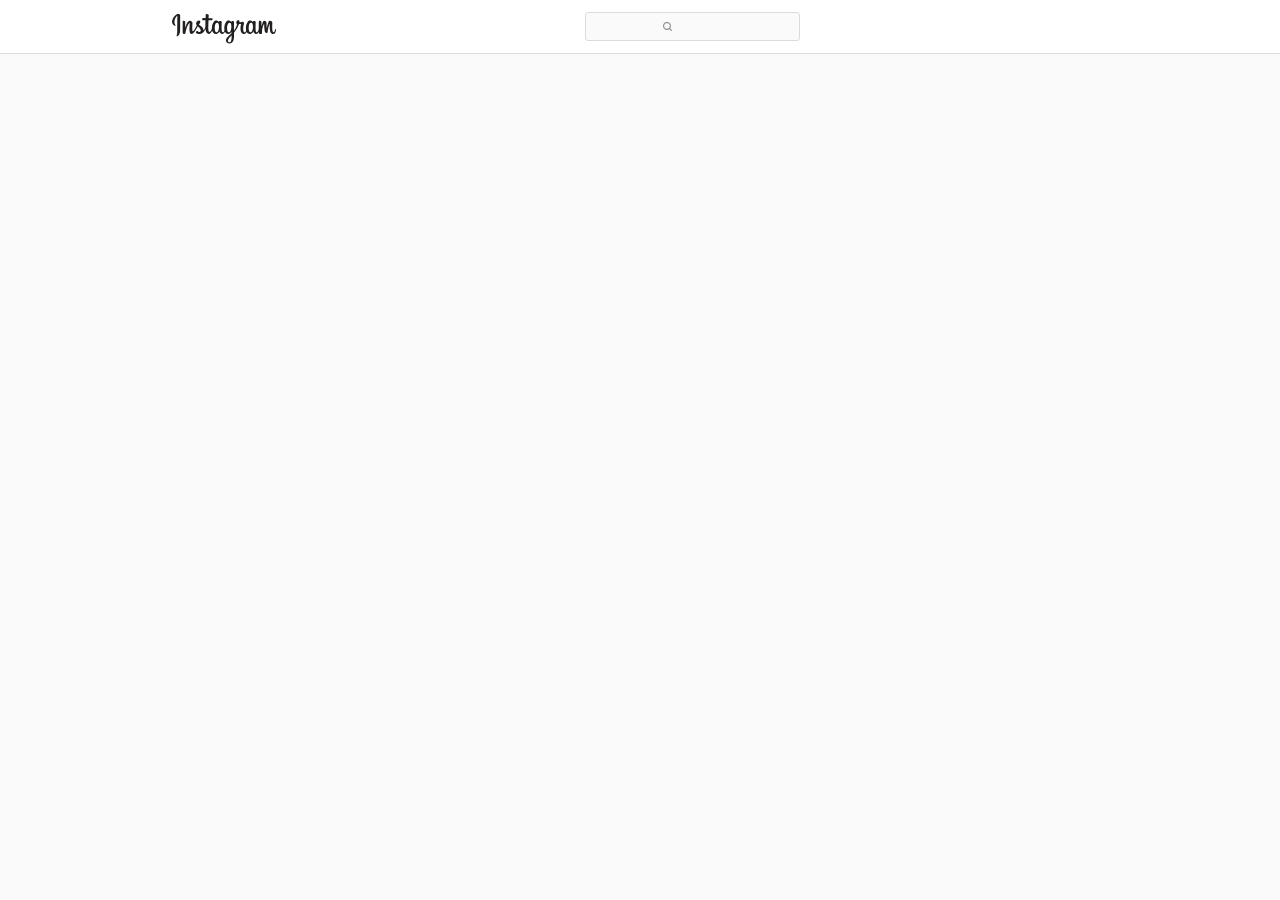
==== instagram.html @ bfae6845 "add files" ====
<!DOCTYPE html>
<html lang="en">
  <head>
    <meta charset="UTF-8" />
    <meta name="viewport" content="width=device-width, initial-scale=1.0" />
    <meta http-equiv="X-UA-Compatible" content="ie=edge" />
    <title>Instagram</title>
    <link rel="stylesheet" href="instagram.css" />
    <link rel="stylesheet" href="icons.css" />
  </head>
  <body>
    <header class="top_header">
      <div class="top_menu">
        <a href="#" class="logo">
          <img src="instagram_logo.svg" alt="" />
        </a>
        <form action="">
          <div class="search">
            <input
              class="search__input"
              type="text"
              name="q"
              oninput="this.setAttribute('value', this.value)"
            />
            <div class="search__placer">
              <svg
                class="search__icon"
                width="9"
                viewBox="0 0 9 9"
                xmlns="http://www.w3.org/2000/svg"
              >
                <path
                  d="M8.4375 9C8.50781 9 8.57812 8.98682 8.64844 8.96045C8.71875 8.93408 8.78027 8.8916 8.83301 8.83301C8.94434 8.72168 9 8.58984 9 8.4375C9 8.28516 8.94434 8.15332 8.83301 8.04199L7.1543 6.36328C7.40625 6.0293 7.60254 5.66016 7.74316 5.25586C7.88379 4.85156 7.9541 4.42676 7.9541 3.98145C7.9541 3.43066 7.8501 2.91357 7.64209 2.43018C7.43408 1.94678 7.1499 1.5249 6.78955 1.16455C6.4292 0.804199 6.00732 0.52002 5.52393 0.312012C5.04053 0.104004 4.52637 0 3.98145 0C3.43066 0 2.91357 0.104004 2.43018 0.312012C1.94678 0.52002 1.5249 0.804199 1.16455 1.16455C0.804199 1.5249 0.52002 1.94678 0.312012 2.43018C0.104004 2.91357 0 3.43066 0 3.98145C0 4.52637 0.104004 5.04053 0.312012 5.52393C0.52002 6.00732 0.804199 6.4292 1.16455 6.78955C1.5249 7.1499 1.94678 7.43408 2.43018 7.64209C2.91357 7.8501 3.43066 7.9541 3.98145 7.9541C4.42676 7.9541 4.85156 7.88379 5.25586 7.74316C5.66016 7.60254 6.0293 7.40625 6.36328 7.1543L8.04199 8.83301C8.09473 8.8916 8.15625 8.93408 8.22656 8.96045C8.29688 8.98682 8.36719 9 8.4375 9ZM3.98145 6.8291C3.58301 6.8291 3.21094 6.75439 2.86523 6.60498C2.51953 6.45557 2.21777 6.25195 1.95996 5.99414C1.70215 5.73633 1.49854 5.43457 1.34912 5.08887C1.19971 4.74316 1.125 4.37402 1.125 3.98145C1.125 3.58301 1.19971 3.21094 1.34912 2.86523C1.49854 2.51953 1.70215 2.21777 1.95996 1.95996C2.21777 1.70215 2.51953 1.49854 2.86523 1.34912C3.21094 1.19971 3.58301 1.125 3.98145 1.125C4.37402 1.125 4.74316 1.19971 5.08887 1.34912C5.43457 1.49854 5.73633 1.70215 5.99414 1.95996C6.25195 2.21777 6.45557 2.51953 6.60498 2.86523C6.75439 3.21094 6.8291 3.58301 6.8291 3.98145C6.8291 4.37402 6.75439 4.74316 6.60498 5.08887C6.45557 5.43457 6.25195 5.73633 5.99414 5.99414C5.73633 6.25195 5.43457 6.45557 5.08887 6.60498C4.74316 6.75439 4.37402 6.8291 3.98145 6.8291Z"
                  fill="inherit"
                />
              </svg>
              <span class="search__text">Search</span>
            </div>
          </div>
        </form>
        <nav></nav>
      </div>
    </header>
  </body>
</html>

<!--
  1. Izveidot augšējās navigācijas elementu un ievietot logtipu.
    - pareiza fona krāsa (background)
    - apakšējā līnija zem navigācijas tāda pati kā figma piemērā.
    - logo
  2. pievienot meklēšanas lauku (sākumā bez lupas),
  (var bez teksta centrēšanas)
-->
---- instagram.css ----
body {
  background: #fafafa;
  margin: 0;
}
header {
  background: #fff;
  border-bottom: 1px solid #dbdbdb;
}

.top_menu {
  max-width: 937px;
  margin: auto;
  height: 53px;
  display: flex;
  align-items: center;
  justify-content: space-between;
  padding: 0 10px;
}

.logo img {
  padding-top: 8px;
}

.search {
  position: relative;
  display: flex;
  justify-content: center;
  font-family: "Helvetica Neue";
  font-weight: 400;
  font-size: 14px;
  line-height: 17px;
}

.search__input {
  width: 215px;
  height: 29px;
  background: #fafafa;
  border: 1px solid #dbdbdb;
  border-radius: 3px;

  font-family: "Helvetica Neue";
  font-weight: 400;
  font-size: 14px;
  line-height: 17px;
  box-sizing: border-box;
  padding: 2px 6px;
}

.search__placer {
  position: absolute;
  top: 6px;
  margin-right: 7px;
}

.search__input:focus {
  outline: none;
}

.search__text {
  color: #8f8f8f;
}
.search__input:not([value=""]) + .search__placer .search__text,
.search__input:focus + .search__placer .search__text {
  visibility: hidden;
}

.search__icon {
  fill: #8f8f8f;
}
---- icons.css ----
@font-face {
  font-family: "icomoon";
  src: url("fonts/icomoon.eot?2lht0e");
  src: url("fonts/icomoon.eot?2lht0e#iefix") format("embedded-opentype"),
    url("fonts/icomoon.ttf?2lht0e") format("truetype"),
    url("fonts/icomoon.woff?2lht0e") format("woff"),
    url("fonts/icomoon.svg?2lht0e#icomoon") format("svg");
  font-weight: normal;
  font-style: normal;
  font-display: block;
}

[class^="icon-"],
[class*=" icon-"] {
  /* use !important to prevent issues with browser extensions that change fonts */
  font-family: "icomoon" !important;
  /*speak: never;*/
  font-style: normal;
  font-weight: normal;
  font-variant: normal;
  text-transform: none;
  line-height: 1;

  /* Better Font Rendering =========== */
  -webkit-font-smoothing: antialiased;
  -moz-osx-font-smoothing: grayscale;
}

.icon-notification:before {
  content: "\e906";
}
.icon-hot:before {
  content: "\e901";
}
.icon-create:before {
  content: "\e902";                                    
  position: relative;
  top: 0.1875em;
  font-size: 1.1em;
}
.icon-explore:before {
  content: "\e903";
}
.icon-fire:before {
  content: "\e904";
}
.icon-home:before {
  content: "\e905";
}
.icon-hamburger:before {
  content: "\e903";
}

.icon-video_upload:before {
  content: "\e904"};

  .icon-camera:before {
    content: "\e90f"
  }
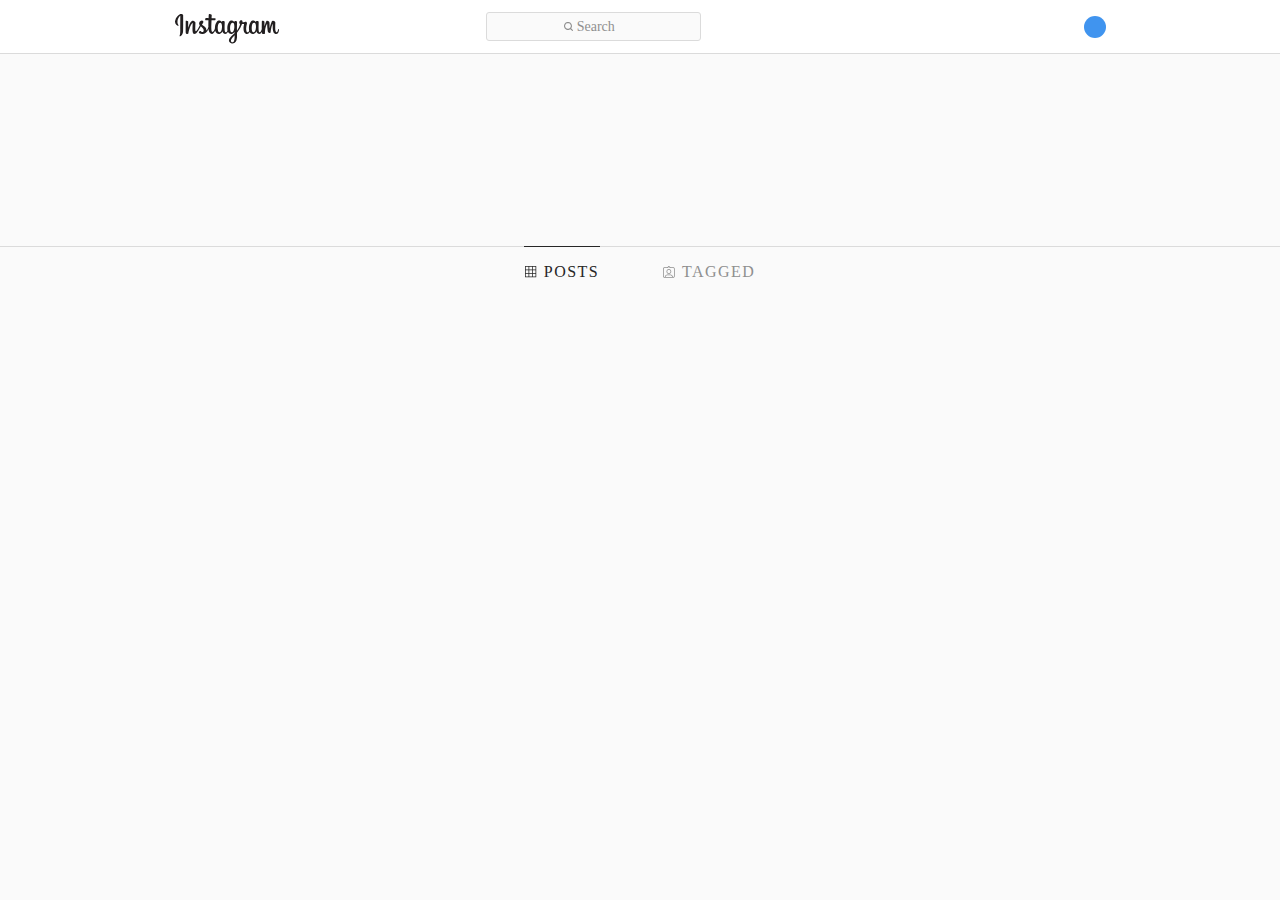
==== commit f6ead786: "..." ====
--- a/instagram.html
+++ b/instagram.html
@@ -1,12 +1,12 @@
 <!DOCTYPE html>
-<html lang="en">
+<html>
   <head>
     <meta charset="UTF-8" />
     <meta name="viewport" content="width=device-width, initial-scale=1.0" />
     <meta http-equiv="X-UA-Compatible" content="ie=edge" />
     <title>Instagram</title>
+    <link rel="stylesheet" href="icons.css" />
     <link rel="stylesheet" href="instagram.css" />
-    <link rel="stylesheet" href="icons.css" />
   </head>
   <body>
     <header class="top_header">
@@ -14,13 +14,14 @@
         <a href="#" class="logo">
           <img src="instagram_logo.svg" alt="" />
         </a>
-        <form action="">
+        <form action="" class="search_form">
           <div class="search">
             <input
               class="search__input"
               type="text"
               name="q"
               oninput="this.setAttribute('value', this.value)"
+              value=""
             />
             <div class="search__placer">
               <svg
@@ -38,17 +39,83 @@
             </div>
           </div>
         </form>
-        <nav></nav>
+        <nav>
+          <a href="#">
+            <svg viewBox="0 0 22 22">
+              <use xlink:href="defs.svg#home"></use>
+            </svg>
+          </a>
+          <a href="#" id="message">
+            <svg viewBox="0 0 22 19">
+              <use xlink:href="defs.svg#message"></use>
+            </svg>
+          </a>
+          <a href="#">
+            <svg viewBox="0 0 22 22">
+              <use xlink:href="defs.svg#explore"></use>
+            </svg>
+          </a>
+          <a href="#">
+            <svg viewBox="0 0 22 19">
+              <use xlink:href="defs.svg#like"></use>
+            </svg>
+          </a>
+          <a href="#">
+            <div class="profile"></div>
+          </a>
+        </nav>
       </div>
     </header>
+    <section>
+      <span
+        class="element1 icon-create"
+        style="font-size: 40px; color: rgb(34, 170, 255)"
+      ></span>
+    </section>
+
+    <main id="gallery">
+      <div class="gallery_tabs">
+        <a href="#" class="active" onclick="changeActive.bind(this)()">
+          <svg
+            width="12"
+            viewBox="0 0 12 12"
+            fill="inherit"
+            xmlns="http://www.w3.org/2000/svg"
+          >
+            <path
+              fill-rule="evenodd"
+              clip-rule="evenodd"
+              d="M10.875 0H0.375C0.175 0 0 0.175 0 0.375V10.875C0 11.075 0.175 11.25 0.375 11.25H10.875C11.075 11.25 11.25 11.075 11.25 10.875V0.375C11.25 0.175 11.075 0 10.875 0ZM0.75 0.75H3.5V3.5H0.75V0.75ZM0.75 4.25H3.5V7H0.75V4.25ZM3.5 10.5H0.75V7.75H3.5V10.5ZM7 10.5H4.25V7.75H7V10.5ZM7 7H4.25V4.25H7V7ZM7 3.5H4.25V0.75H7V3.5ZM10.5 10.5H7.75V7.75H10.5V10.5ZM10.5 7H7.75V4.25H10.5V7ZM10.5 3.5H7.75V0.75H10.5V3.5Z"
+              fill="inherit"
+            />
+          </svg>
+          POSTS
+        </a>
+        <a href="#" onclick="changeActive.bind(this)()">
+          <svg
+            width="12"
+            viewBox="0 0 12 12"
+            fill="inherit"
+            xmlns="http://www.w3.org/2000/svg"
+          >
+            <path
+              d="M10.25 1.2625H7.475C7.35 1.2625 7.225 1.2125 7.125 1.1125L6.125 0.1125C5.975 -0.0375 5.75 -0.0375 5.6 0.1125L4.6 1.1125C4.5 1.2125 4.375 1.2625 4.25 1.2625H1.5C0.675 1.2625 0 1.9375 0 2.7625V10.2625C0 11.0875 0.675 11.7625 1.5 11.7625H10.25C11.075 11.7625 11.75 11.0875 11.75 10.2625V2.7625C11.75 1.9375 11.075 1.2625 10.25 1.2625ZM2.9 11.0125C2.75 11.0125 2.625 10.8625 2.65 10.7125C2.825 9.9125 3.525 9.3125 4.35 9.3125H7.35C8.2 9.3125 8.9 9.9125 9.05 10.7125C9.075 10.8625 8.95 11.0125 8.8 11.0125H2.9ZM11 10.2625C11 10.6875 10.675 11.0125 10.25 11.0125H10.1C9.975 11.0125 9.875 10.9125 9.85 10.7875C9.7 9.5375 8.65 8.5625 7.375 8.5625H4.375C3.1 8.5625 2.025 9.5375 1.9 10.7875C1.875 10.9125 1.775 11.0125 1.65 11.0125H1.5C1.075 11.0125 0.75 10.6875 0.75 10.2625V2.7625C0.75 2.3375 1.075 2.0125 1.5 2.0125H4.275C4.6 2.0125 4.925 1.8875 5.15 1.6375L5.875 0.9125L6.6 1.6375C6.825 1.8625 7.15 2.0125 7.475 2.0125H10.25C10.675 2.0125 11 2.3375 11 2.7625V10.2625ZM5.875 3.0125C4.55 3.0125 3.475 4.0875 3.475 5.4125C3.475 6.7375 4.55 7.8125 5.875 7.8125C7.2 7.8125 8.275 6.7375 8.275 5.4125C8.275 4.0875 7.2 3.0125 5.875 3.0125ZM5.875 7.0375C4.975 7.0375 4.225 6.3125 4.225 5.3875C4.225 4.4875 4.95 3.7375 5.875 3.7375C6.8 3.7375 7.525 4.4625 7.525 5.3875C7.525 6.2875 6.775 7.0375 5.875 7.0375Z"
+              fill="inherit"
+            />
+          </svg>
+          TAGGED
+        </a>
+      </div>
+      <div class="gallery_images"></div>
+    </main>
+
+    <script>
+      function changeActive() {
+        document
+          .querySelector(".gallery_tabs .active")
+          .classList.remove("active");
+        this.classList.add("active");
+      }
+    </script>
   </body>
 </html>
-
-<!--
-  1. Izveidot augšējās navigācijas elementu un ievietot logtipu.
-    - pareiza fona krāsa (background)
-    - apakšējā līnija zem navigācijas tāda pati kā figma piemērā.
-    - logo
-  2. pievienot meklēšanas lauku (sākumā bez lupas),
-  (var bez teksta centrēšanas)
--->
--- a/icons.css
+++ b/icons.css
@@ -56,4 +56,5 @@
 
   .icon-camera:before {
     content: "\e90f"
-  }+  }
+  --- a/instagram.css
+++ b/instagram.css
@@ -1,3 +1,9 @@
+@import url('fonts.css');
+
+
+* {
+  font-family: "Helvetica Neue";
+}
 body {
   background: #fafafa;
   margin: 0;
@@ -14,13 +20,15 @@
   display: flex;
   align-items: center;
   justify-content: space-between;
-  padding: 0 10px;
+  padding: 0 4px 0 10px;
 }
 
 .logo img {
   padding-top: 8px;
 }
-
+.search_form {
+  margin-left: 6px;
+}
 .search {
   position: relative;
   display: flex;
@@ -43,7 +51,7 @@
   font-size: 14px;
   line-height: 17px;
   box-sizing: border-box;
-  padding: 2px 6px;
+  padding: 2px 6px 2px 20px;
 }
 
 .search__placer {
@@ -54,16 +62,98 @@
 
 .search__input:focus {
   outline: none;
+  background: #f0f0f0;
 }
 
 .search__text {
   color: #8f8f8f;
 }
+
 .search__input:not([value=""]) + .search__placer .search__text,
 .search__input:focus + .search__placer .search__text {
   visibility: hidden;
 }
 
+.search__input:not([value=""]) + .search__placer,
+.search__input:focus + .search__placer {
+  left: 6px;
+}
+
 .search__icon {
   fill: #8f8f8f;
 }
+
+.search__input:focus + .search__placer .search__icon {
+  fill: rgb(31, 31, 31);
+}
+
+.profile {
+  background: #4094ef;
+  width: 22px;
+  height: 22px;
+  border-radius: 50%;
+}
+
+.top_menu nav {
+  display: flex;
+  align-items: center;
+}
+
+.top_menu nav a {
+  display: flex;
+  align-items: center;
+  margin-left: 10px;
+  padding: 6px;
+}
+
+.top_menu nav svg {
+  width: 22px;
+  fill: #262626;
+}
+
+#message {
+  margin-top: 2px;
+}
+
+.top_menu nav a:first-child {
+  margin: 0;
+}
+
+section {
+  min-height: 12rem;
+}
+
+.gallery_tabs {
+  border-top: 1px solid #dbdbdb;
+  display: flex;
+  justify-content: center;
+  height: 49px;
+}
+
+.gallery_tabs a {
+  font-family: Montserrat;
+  height: 49px;
+  display: flex;
+  align-items: center;
+  padding: 0 1px;
+  margin: 0 31px;
+  color: #8f8f8f;
+  fill: #8f8f8f;
+  text-decoration: none;
+  letter-spacing: 0.09em;
+}
+
+.gallery_tabs a svg {
+  margin-right: 7px;
+}
+
+.gallery_tabs .active {
+  border-top: 1px solid #262626;
+  margin-top: -1px;
+  color: #262626;
+  fill: #262626;
+}
+/*
+1. nopozicionēt horizontāli
+2. nopozicionēt vertikāli.
+*/
